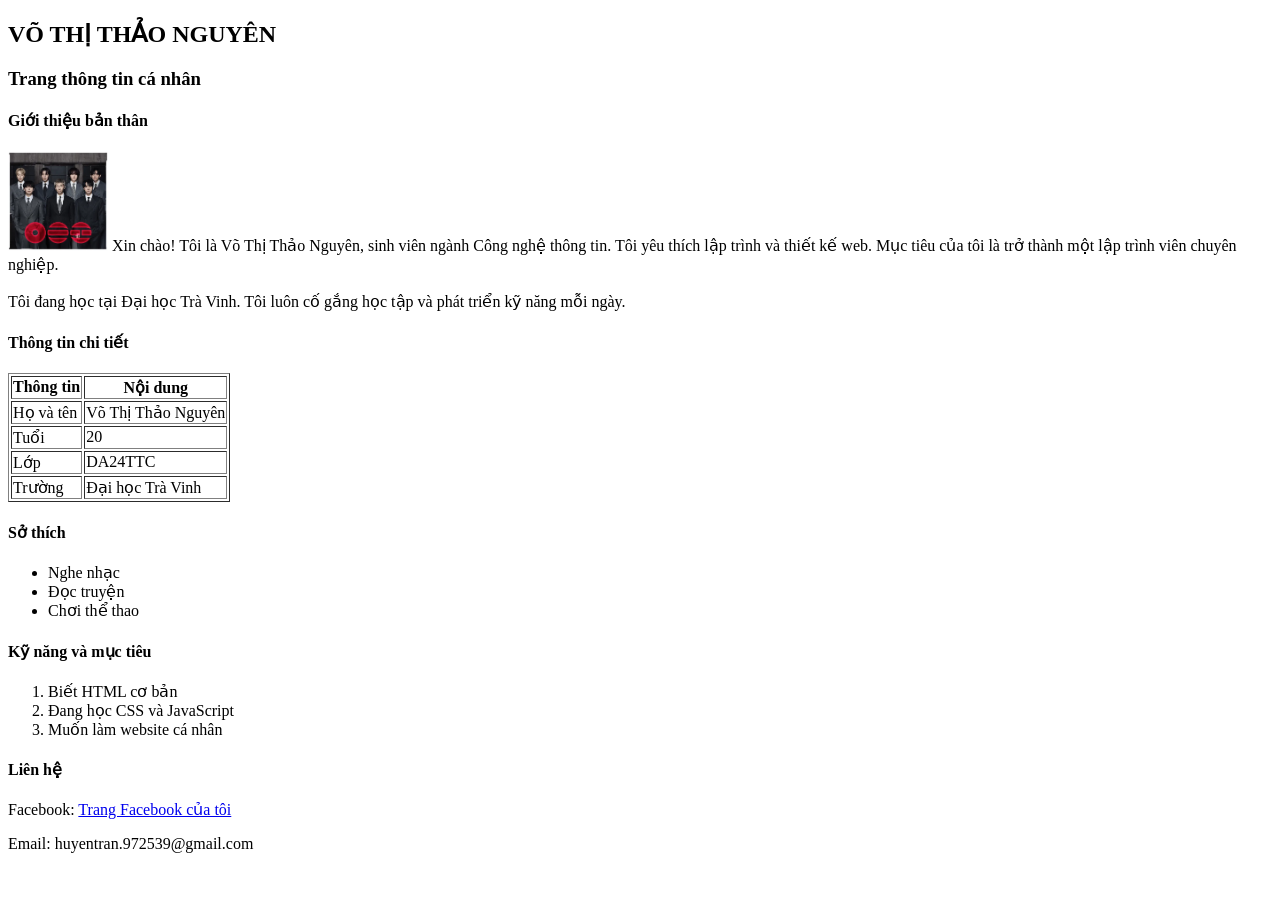
==== html/page1.html @ 33c3193c "Update my project" ====
<!DOCTYPE html>
<html lang="vi">
    <head>
          <title>Thông tin cá nhân</title>
          <meta charset ="utf-8">
    </head>
     <body>
          
                <h2>VÕ THỊ THẢO NGUYÊN</h2>
                <h3>Trang thông tin cá nhân</h3>

                <h4>Giới thiệu bản thân</h4>
                
                                              <img src="../assets/images/AVATAR.png" width="100" alt="avatar">
                    <td>
                            Xin chào! Tôi là Võ Thị Thảo Nguyên, sinh viên ngành Công nghệ thông tin.
                            Tôi yêu thích lập trình và thiết kế web. Mục tiêu của tôi là trở thành
                            một lập trình viên chuyên nghiệp.<br><br>
                            Tôi đang học tại Đại học Trà Vinh. Tôi luôn cố gắng học tập và phát triển kỹ năng mỗi ngày.
                       </td>
                   
                       
                               <h4>Thông tin chi tiết</h4>
                <table border="1">
                    <tr>
                        <th>Thông tin</th>
                        <th>Nội dung</th>
                    </tr>
                    <tr>
                        <td>Họ và tên</td>
                        <td>Võ Thị Thảo Nguyên</td>
                    </tr>
                    <tr>
                        <td>Tuổi</td>
                        <td>20</td>
                    </tr>
                    <tr>
                        <td>Lớp</td>
                        <td>DA24TTC</td>
                    </tr>
                    <tr>
                        <td>Trường</td>
                        <td>Đại học Trà Vinh</td>
                    </tr>
                </table>

                <!-- Sở thích -->
                <h4>Sở thích</h4>
                <ul>
                    <li>Nghe nhạc</li>
                    <li>Đọc truyện</li>
                    <li>Chơi thể thao</li>
                </ul>

                <!-- Kỹ năng -->
                <h4>Kỹ năng và mục tiêu</h4>
                <ol>
                    <li>Biết HTML cơ bản</li>
                    <li>Đang học CSS và JavaScript</li>
                    <li>Muốn làm website cá nhân</li>
                </ol>

                <!-- Liên hệ -->
                <h4>Liên hệ</h4>
                <p>Facebook: <a href="#">Trang Facebook của tôi</a></p>
                <p>Email: huyentran.972539@gmail.com</p>

            </td>
        </tr>
    </table>

</body>
</html>
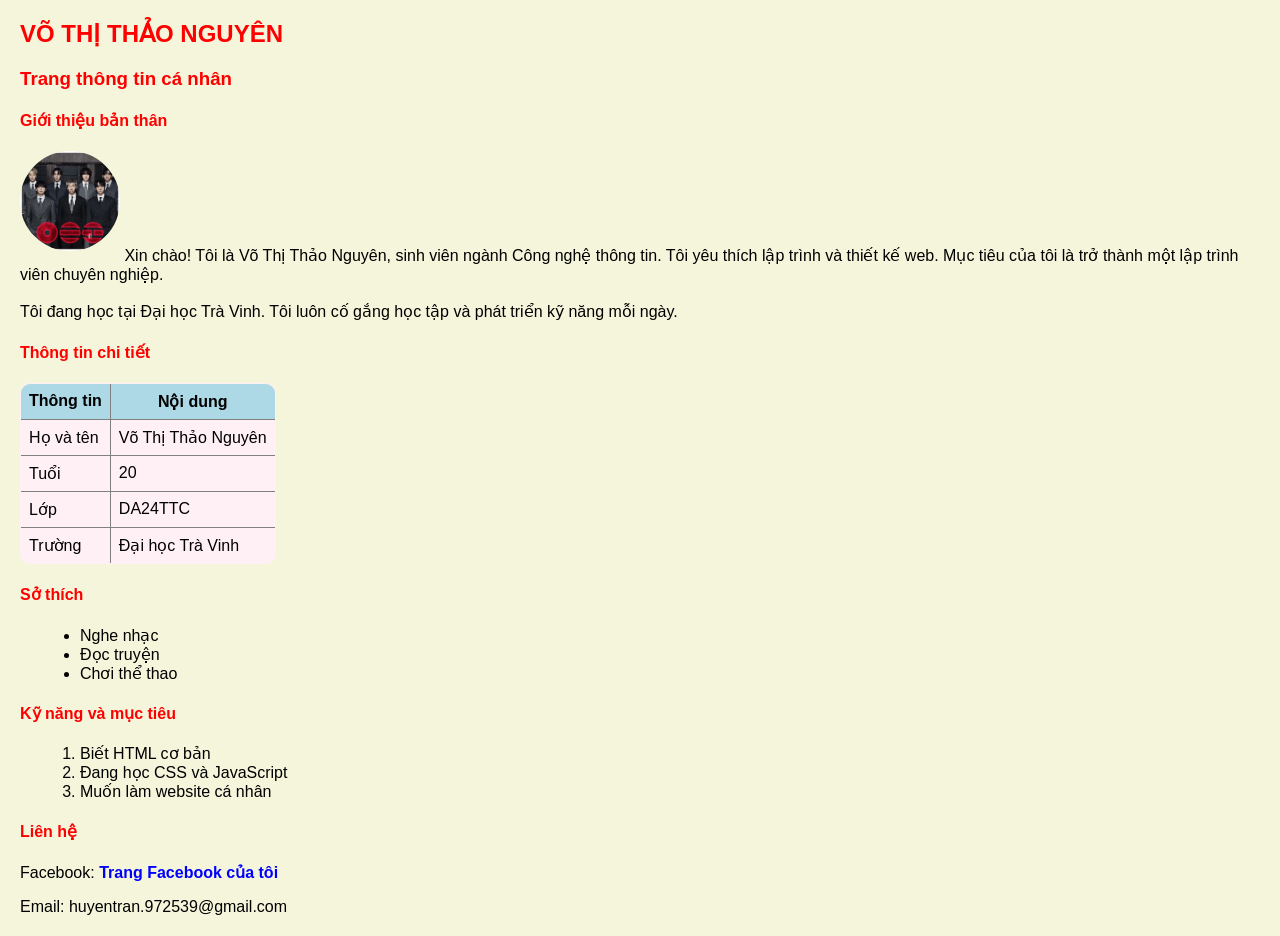
==== commit bcee18be: "update my project" ====
--- a/html/page1.html
+++ b/html/page1.html
@@ -3,6 +3,7 @@
     <head>
           <title>Thông tin cá nhân</title>
           <meta charset ="utf-8">
+		  <link rel ="stylesheet" href ="../css/style1.css">
     </head>
      <body>
           
@@ -62,7 +63,7 @@
 
                 <!-- Liên hệ -->
                 <h4>Liên hệ</h4>
-                <p>Facebook: <a href="#">Trang Facebook của tôi</a></p>
+                <p>Facebook: <a href="https://www.facebook.com/share/18Qo2vLzxC/">Trang Facebook của tôi</a></p>
                 <p>Email: huyentran.972539@gmail.com</p>
 
             </td>
--- a/css/style1.css
+++ b/css/style1.css
@@ -0,0 +1,55 @@
+
+body {
+    background-color: beige;
+    font-family: Arial, sans-serif;
+    margin: 20px;
+}
+
+
+p, li, td {
+    color: black;
+}
+
+
+h2, h3, h4 {
+    color: red;
+    font-weight: bold;
+}
+
+a {
+    color: blue;
+    font-weight: bold;
+    text-decoration: none;
+}
+
+img {
+    border-radius: 50%; 
+    width: 100px;
+    margin-bottom: 10px;
+}
+
+
+table {
+    border-collapse: collapse;
+    background-color: lavenderblush;
+    border-radius: 10px;
+    overflow: hidden; 
+    margin-top: 10px;
+}
+
+
+th {
+    background-color: lightblue;
+    color: black;
+}
+
+
+table, th, td {
+    border: 1px solid gray;
+    padding: 8px;
+}
+
+
+ul, ol {
+    margin-left: 20px;
+}
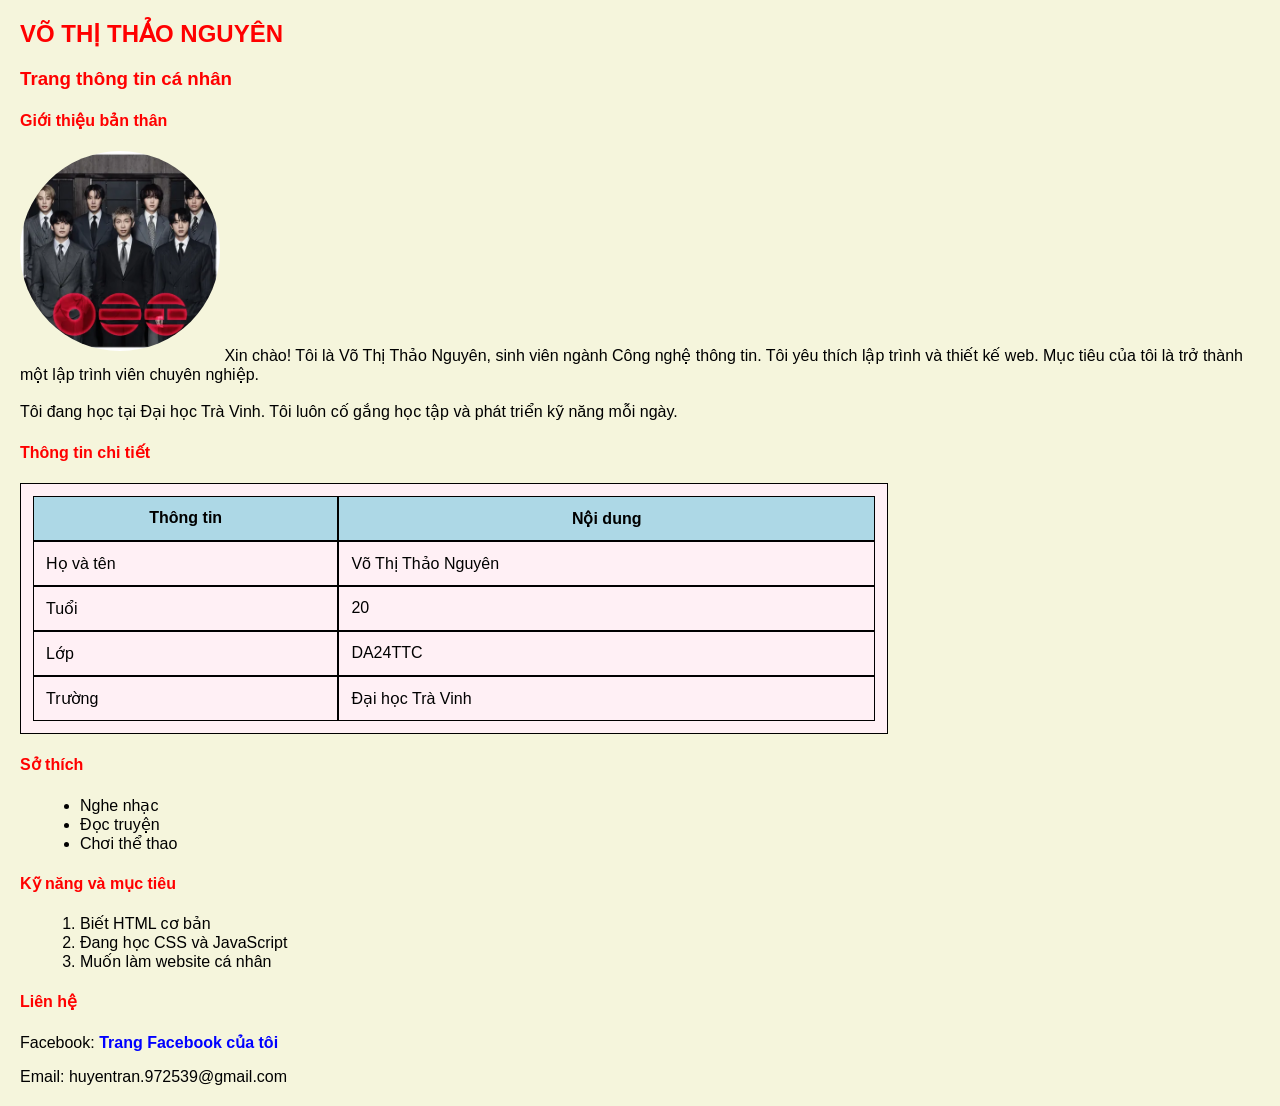
==== commit ed81970d: "make image and table bigger" ====
--- a/html/page1.html
+++ b/html/page1.html
@@ -12,7 +12,7 @@
 
                 <h4>Giới thiệu bản thân</h4>
                 
-                                              <img src="../assets/images/AVATAR.png" width="100" alt="avatar">
+                                              <img src="../assets/images/AVATAR.png" width="200" alt="avatar">
                     <td>
                             Xin chào! Tôi là Võ Thị Thảo Nguyên, sinh viên ngành Công nghệ thông tin.
                             Tôi yêu thích lập trình và thiết kế web. Mục tiêu của tôi là trở thành
--- a/css/style1.css
+++ b/css/style1.css
@@ -24,17 +24,16 @@
 
 img {
     border-radius: 50%; 
-    width: 100px;
+    width: 200px;
     margin-bottom: 10px;
 }
 
 
 table {
-    border-collapse: collapse;
+    border-spacing:0;
     background-color: lavenderblush;
-    border-radius: 10px;
-    overflow: hidden; 
-    margin-top: 10px;
+    margin-top: 20px;
+	width:70%;
 }
 
 
@@ -45,8 +44,8 @@
 
 
 table, th, td {
-    border: 1px solid gray;
-    padding: 8px;
+    border: 1px solid black;
+    padding: 12px;
 }
 
 
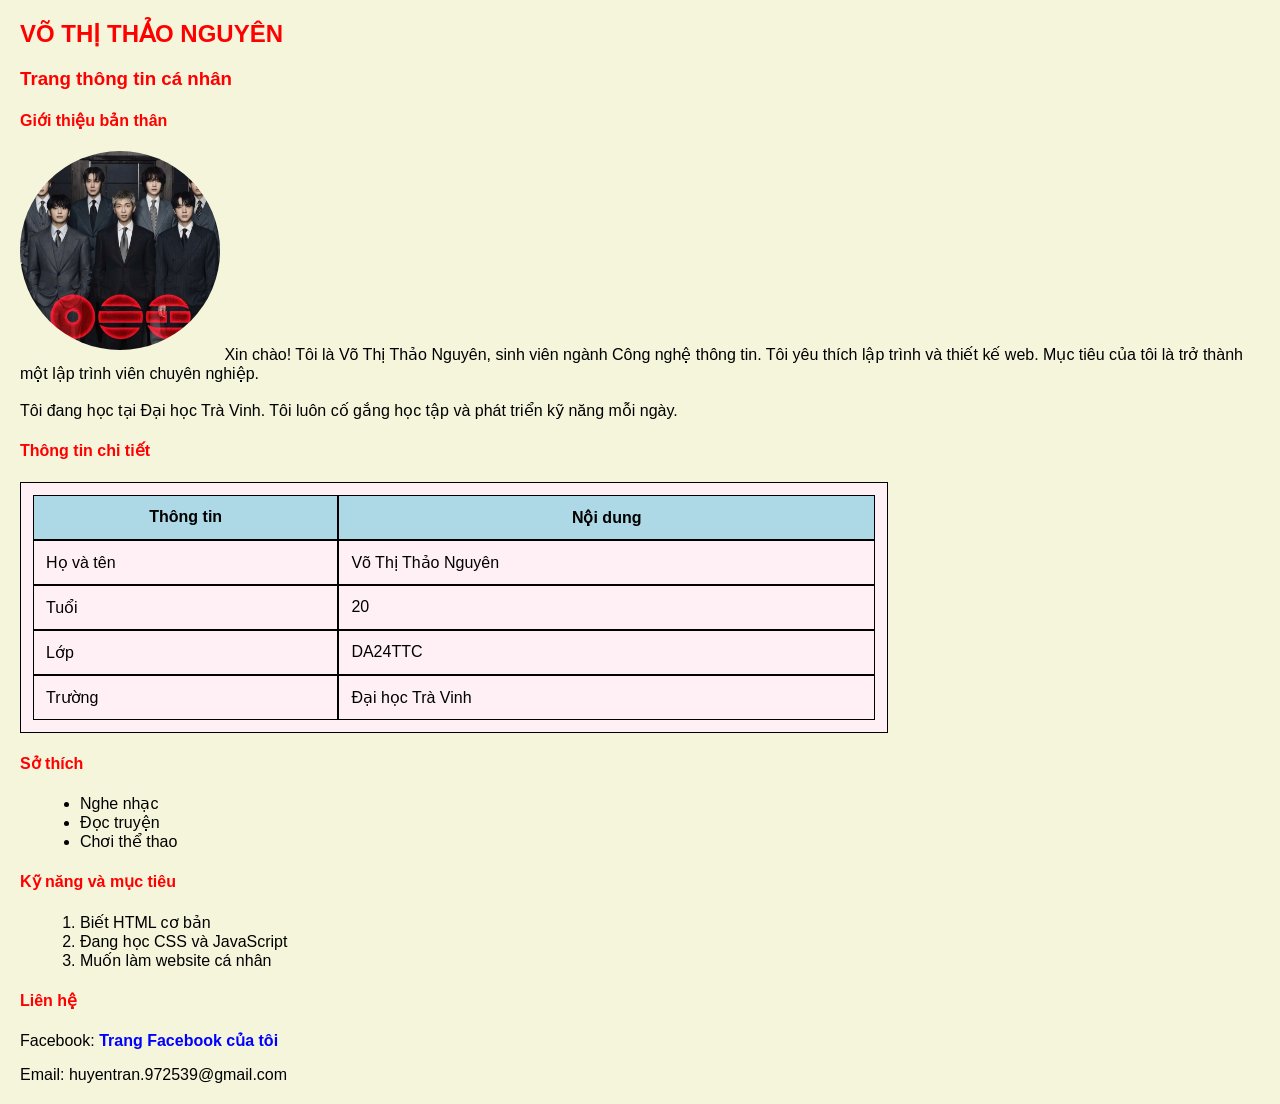
==== commit 489eee0e: "update add my-project-da24ttc" ====
--- a/html/page1.html
+++ b/html/page1.html
@@ -12,7 +12,7 @@
 
                 <h4>Giới thiệu bản thân</h4>
                 
-                                              <img src="../assets/images/AVATAR.png" width="200" alt="avatar">
+                                              <img src="../assets/images/AVATAR.jpg" width="200" alt="avatar">
                     <td>
                             Xin chào! Tôi là Võ Thị Thảo Nguyên, sinh viên ngành Công nghệ thông tin.
                             Tôi yêu thích lập trình và thiết kế web. Mục tiêu của tôi là trở thành
--- a/css/style1.css
+++ b/css/style1.css
@@ -18,7 +18,7 @@
 
 a {
     color: blue;
-    font-weight: bold;
+	font-weight: bold;
     text-decoration: none;
 }
 
